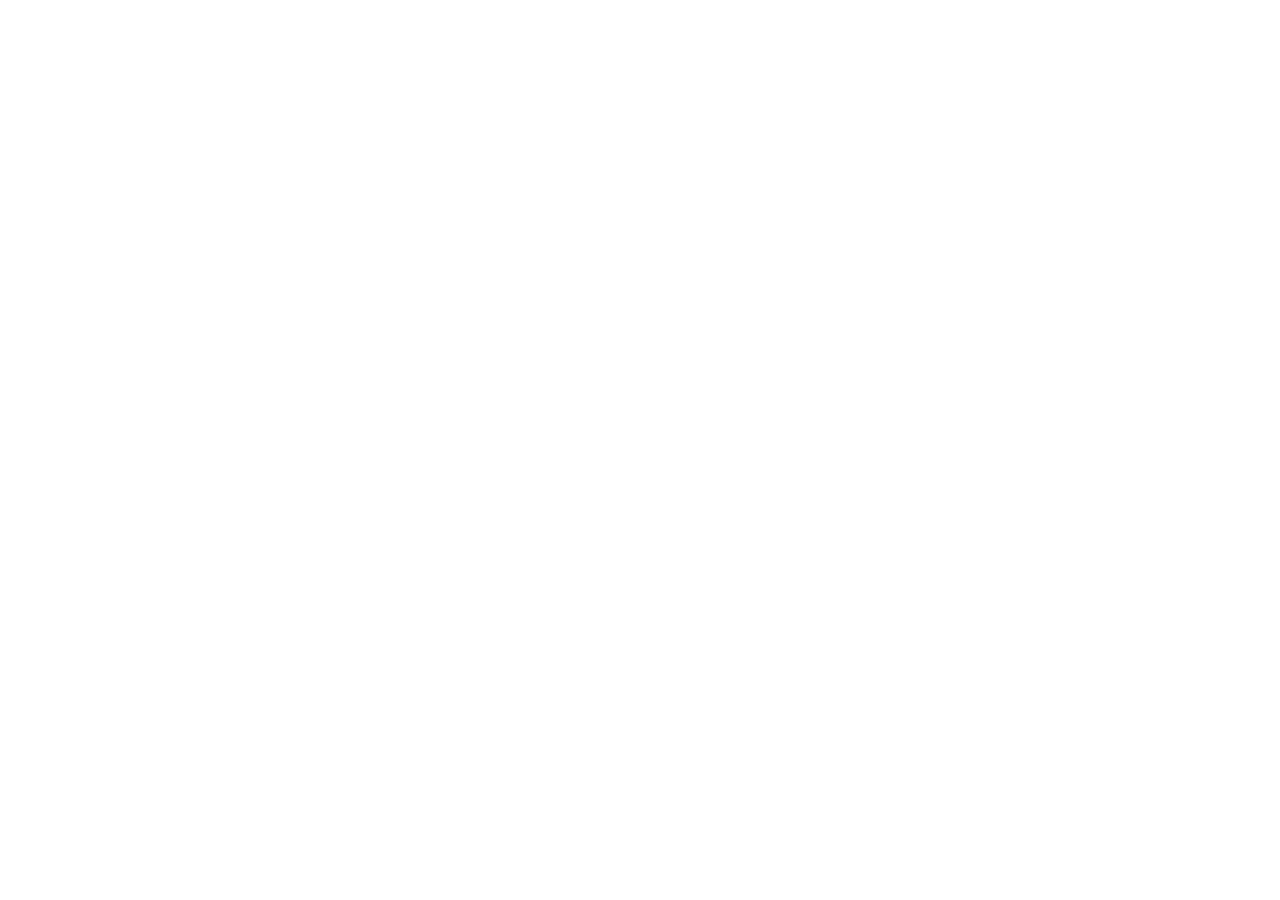
==== app/public/index.html @ 3e48fee1 "Make the CMS installable as a standalone app named "Satima CMS" - site.webmanifest: display standalo" ====
<!doctype html>
<html lang="en"><head><meta charset="utf-8"><meta name="viewport" content="width=device-width,initial-scale=1"><title>Satima Farmhouse CMS · Admin</title><link rel="icon" href="/favicon.ico" type="image/x-icon"><link rel="icon" type="image/png" sizes="32x32" href="/favicon-32.png"><link rel="apple-touch-icon" sizes="180x180" href="/apple-touch-icon.png"><link rel="manifest" href="/site.webmanifest"><meta name="theme-color" content="#234b3e"><meta name="application-name" content="Satima CMS"><meta name="apple-mobile-web-app-capable" content="yes"><meta name="mobile-web-app-capable" content="yes"><meta name="apple-mobile-web-app-title" content="Satima CMS"><meta name="apple-mobile-web-app-status-bar-style" content="default"><script src="/pwa.js" defer></script><link rel="stylesheet" href="/style.css"><script src="/dates.js" defer></script><script src="/login.js" defer></script><script src="/customers.js" defer></script><script src="/distributors.js" defer></script><script src="/photo-tools.js" defer></script><script src="/milk.js" defer></script><script src="/milk-operations.js" defer></script><script src="/kra-ui.js" defer></script><script src="/milk-performance.js" defer></script><script src="/home-support.js" defer></script><script src="/flagged-review.js" defer></script><script src="/navigation.js" defer></script><script src="/app.js" defer></script></head>
<body>
<section id="login" class="login-wrap" hidden><div class="login-brand"><div><span class="wordmark">SATIMA<span>FARMHOUSE</span></span><span class="eyebrow">MORNING DEW OPERATIONS</span></div><div><h1>Good records.<br>Better mornings.</h1><p>A home for your farmers, their registrations,<br>and the details that keep you connected.</p></div><span class="muted-light">Farmer management · Morning Dew Operations</span></div><form id="login-form" class="login-form" novalidate><span class="eyebrow">WELCOME BACK</span><h2>Admin Panel</h2><p>Sign in to use account</p><label for="login-username">Username</label><input id="login-username" name="username" autocomplete="username" aria-describedby="login-error"><div class="login-password-group"><label for="login-password">Password</label><div class="login-password-field"><input id="login-password" name="password" type="password" autocomplete="current-password" aria-describedby="login-error"><button id="password-toggle" type="button" aria-label="Show password" aria-pressed="false"><svg class="eye-open" viewBox="0 0 24 24" aria-hidden="true"><path d="M2 12s3.5-6 10-6 10 6 10 6-3.5 6-10 6S2 12 2 12Z"/><circle cx="12" cy="12" r="3"/></svg><svg class="eye-closed" viewBox="0 0 24 24" aria-hidden="true"><path d="M3 3 21 21M10.6 6.1A12 12 0 0 1 12 6c6.5 0 10 6 10 6a14 14 0 0 1-3.2 3.6M6.2 8.2C3.5 9.8 2 12 2 12s3.5 6 10 6a11.4 11.4 0 0 0 4.1-.8"/><path d="M10 10a3 3 0 0 0 4 4"/></svg></button></div></div><p id="login-error" class="error login-error" role="alert" hidden><span class="login-error-icon" aria-hidden="true">!</span><span data-login-error-text></span></p><button class="primary" data-login-submit><span data-login-button-label>Sign in</span><span data-login-button-icon>→</span></button></form></section>
<div id="workspace" hidden><button class="nav-backdrop" id="nav-backdrop" type="button" aria-label="Close navigation menu" tabindex="-1"></button><aside id="workspace-sidebar" aria-label="Workspace navigation"><div class="sidebar-brand"><a class="wordmark" href="/" aria-label="Satima Farmhouse home">SATIMA<span>FARMHOUSE</span></a><button id="sidebar-collapse" type="button" class="sidebar-collapse" aria-label="Collapse sidebar" aria-expanded="true" aria-controls="workspace-sidebar"><span aria-hidden="true">‹</span></button><button id="drawer-close" type="button" class="drawer-close" aria-label="Close menu"><span aria-hidden="true">×</span></button></div><div class="sidebar-identity"><span class="workspace-role">Admin Panel</span></div><nav class="primary-nav" aria-label="Primary navigation"><div class="nav-group"><span class="nav-label">Overview</span><a class="nav" data-nav="home" href="/" aria-label="Home"><svg class="nav-icon" viewBox="0 0 24 24" aria-hidden="true" focusable="false"><path d="m3 10 9-7 9 7v10a1 1 0 0 1-1 1h-5v-7H9v7H4a1 1 0 0 1-1-1z"/></svg><span>Home</span></a><a class="nav" data-nav="collections" href="/collections" aria-label="Collections"><svg class="nav-icon" viewBox="0 0 24 24" aria-hidden="true" focusable="false"><path d="M4 3h16v18l-4-2-4 2-4-2-4 2V3ZM8 7h8M8 11h8M8 15h4"/></svg><span>Collections</span></a><a class="nav" data-nav="daily-reports" href="/daily-reports" aria-label="Daily Reports"><svg class="nav-icon" viewBox="0 0 24 24" aria-hidden="true" focusable="false"><rect x="3" y="5" width="18" height="16" rx="2"/><path d="M16 3v4M8 3v4M3 10h18M8 14h3M8 17h7"/></svg><span>Daily Reports</span></a></div><div class="nav-group"><span class="nav-label">Directories</span><a class="nav" data-nav="farmers" href="/farmers" aria-label="Farmers"><svg class="nav-icon" viewBox="0 0 24 24" aria-hidden="true" focusable="false"><path d="M16 21v-2a4 4 0 0 0-4-4H6a4 4 0 0 0-4 4v2"/><circle cx="9" cy="7" r="4"/><path d="M22 21v-2a4 4 0 0 0-3-3.87M16 3.13a4 4 0 0 1 0 7.75"/></svg><span>Farmers</span></a><a class="nav" data-nav="customers" href="/customers" aria-label="Customers"><svg class="nav-icon" viewBox="0 0 24 24" aria-hidden="true" focusable="false"><circle cx="10" cy="8" r="4"/><path d="M3 21v-2a7 7 0 0 1 14 0v2M19 8h3m-1.5-1.5v3"/></svg><span>Customers</span></a><a class="nav" data-nav="distributors" href="/distributors" aria-label="Distributors"><svg class="nav-icon" viewBox="0 0 24 24" aria-hidden="true" focusable="false"><path d="M3 6h11v12H3zM14 10h4l3 3v5h-7z"/><circle cx="7.5" cy="19" r="1.5"/><circle cx="17.5" cy="19" r="1.5"/></svg><span>Distributors</span></a></div><div class="nav-group"><span class="nav-label">Milk Operations</span><a class="nav" data-nav="milk" href="/milk-collection" aria-label="Milk Collection"><svg class="nav-icon" viewBox="0 0 24 24" aria-hidden="true" focusable="false"><path d="M9 3h6m-5 0v5l-3 4v8a1 1 0 0 0 1 1h8a1 1 0 0 0 1-1v-8l-3-4V3M8 13h8"/></svg><span>Milk Collection</span></a><a class="nav" data-nav="processing" href="/milk-processing" aria-label="Milk Processing"><svg class="nav-icon" viewBox="0 0 24 24" aria-hidden="true" focusable="false"><path d="M4 21v-7m0-4V3m8 18v-9m0-4V3m8 18v-5m0-4V3M2 10h4m4-2h4m4 7h4"/></svg><span>Milk Processing</span></a><a class="nav" data-nav="distribution" href="/milk-distribution" aria-label="Milk Distribution"><svg class="nav-icon" viewBox="0 0 24 24" aria-hidden="true" focusable="false"><path d="m12 3 9 5-9 5-9-5 9-5Z"/><path d="M3 8v9l9 5 9-5V8M12 13v9m-4-12 9-5"/></svg><span>Milk Distribution</span></a></div><div class="nav-group"><span class="nav-label">Assistance</span><a class="nav" data-nav="support" href="/contact-support" aria-label="Contact Support"><svg class="nav-icon" viewBox="0 0 24 24" aria-hidden="true" focusable="false"><path d="M3 14v-3a9 9 0 0 1 18 0v3"/><path d="M5 14h3v6H6a3 3 0 0 1-3-3v-1a2 2 0 0 1 2-2Zm14 0h-3v6h2a3 3 0 0 0 3-3v-1a2 2 0 0 0-2-2ZM12 21h3"/></svg><span>Contact Support</span></a></div></nav><div class="sidebar-foot"><button id="logout" class="logout" aria-label="Sign out" title="Sign out"><svg class="nav-icon" viewBox="0 0 24 24" aria-hidden="true"><path d="M10 17l5-5-5-5M15 12H3"/><path d="M12 3h7a2 2 0 0 1 2 2v14a2 2 0 0 1-2 2h-7"/></svg><span>Sign out</span></button></div></aside><main><header class="workspace-header"><button id="menu-toggle" class="menu-toggle" type="button" aria-label="Open menu" aria-expanded="false" aria-controls="workspace-sidebar"><svg viewBox="0 0 24 24" aria-hidden="true"><path d="M4 6h16M4 12h16M4 18h16"/></svg><span>Menu</span></button><a class="mobile-wordmark" href="/">SATIMA<span>FARMHOUSE</span></a><span class="portal-badge">Admin Panel</span><div class="header-location"><span>Satima Farmhouse CMS · Admin <span class="slash">/</span> <strong id="breadcrumb">Farmers</strong></span></div><span class="operator">MD <span>Operations team</span></span></header><div id="farmer-content" class="content"><a id="back-directory" class="back-directory" href="/farmers" hidden>← Back to Farmer Directory</a><div class="heading"><div><span class="eyebrow">OUR FARMING COMMUNITY</span><h1 id="page-title">Farmer Directory</h1><p id="admin-panel-label" class="admin-panel-label">Admin Panel</p><p id="page-subtitle">Every farmer, every detail. All in one place.</p><p id="category-total" class="category-total" hidden></p></div><div class="heading-actions"><a class="primary" href="/farmers/kra-verification">KRA Verification</a><button id="new-farmer" class="primary">Register Farmer</button></div></div><div id="stats" class="stats"></div><section class="supplier-categories" aria-labelledby="supplier-categories-title"><h2 id="supplier-categories-title">Supplier Categories</h2><p class="category-guidance">Select a category to view farmers →</p><div id="category-summary" class="category-summary" aria-live="polite"></div><p id="category-incomplete" class="category-incomplete"></p></section><section class="directory"><div class="toolbar"><label class="search"><span>⌕</span><input id="search" aria-label="Search farmers" placeholder="Search any column" autocomplete="off"></label><details id="directory-filters" class="directory-filters"><summary>Sort by</summary><div class="filter-panel"><label>View<select id="scope"><option value="registered">Farmer directory</option><option value="all">All records</option><option value="review">Needs review</option></select></label><label>Category<select id="category"><option value="">All categories</option><option>Satima Farmers</option><option>Larger Sagana Farmers</option><option>Kangema Farmers</option><option>Others</option><option value="unassigned">Not Assigned</option></select></label><label>Registration<select id="registration"><option value="">All statuses</option><option value="registered">Registered</option><option value="not_registered">Not Registered</option><option value="review_required">Review Required</option></select></label><label>Gender<select id="gender"><option value="">All genders</option><option value="male">Male</option><option value="female">Female</option><option value="not_verified">Not verified</option></select></label><label>Sort<select id="sort"><option value="customer_id:asc">Farmer ID</option><option value="created_at:desc">Latest added</option><option value="full_name:asc">Farmer Name</option><option value="registration_date:desc">Registration date</option><option value="date_of_birth:asc">Date of Birth</option><option value="preferred_language:asc">Preferred Language</option><option value="status:asc">Status</option></select></label><button id="clear-filters" type="button" class="link-button">Clear Filters</button></div></details></div><div id="directory" aria-live="polite"></div></section><p class="footer-note">Private farmer records · Satima Farmhouse · Morning Dew Operations</p></div><div id="kra-content" class="content" hidden><a id="kra-back" class="back-directory" href="/farmers">← Back to Farmer Directory</a><div class="heading"><div><span id="kra-page-label" class="eyebrow">FARMER MANAGEMENT</span><h1 id="kra-page-title">KRA Verification</h1><p class="admin-panel-label">Admin Panel</p><p id="kra-page-subtitle">Review recorded PINs against the official KRA PIN Checker. Format alone does not verify a PIN.</p><p id="kra-category-total" class="category-total" hidden></p></div></div><div id="kra-stats" class="kra-stats" aria-live="polite"></div><section class="directory"><div class="toolbar"><label class="search"><span>⌕</span><input id="kra-search" aria-label="Search KRA verification records" placeholder="Search farmer, ID or KRA PIN" autocomplete="off"></label><a class="secondary" href="https://itax.kra.go.ke/KRA-Portal/pinChecker.htm" target="_blank" rel="noopener noreferrer">Open KRA PIN Checker ↗</a></div><div id="kra-table" aria-live="polite"></div></section></div><div id="stakeholder-content" class="content" hidden><div class="heading"><div><span id="stakeholder-label" class="eyebrow"></span><h1 id="stakeholder-title"></h1><p class="admin-panel-label">Admin Panel</p><p id="stakeholder-description"></p></div></div><section class="directory stakeholder-directory" aria-labelledby="stakeholder-empty-title"><div class="empty"><span class="empty-icon" aria-hidden="true">▤</span><h2 id="stakeholder-empty-title"></h2><p id="stakeholder-empty-description"></p></div></section><p class="footer-note">Satima Farmhouse · Morning Dew Operations</p></div><div id="home-support-content" class="content" hidden></div><div id="milk-content" class="content" hidden></div><div id="milk-operations-content" class="content" hidden></div></main></div>
<dialog id="detail-dialog"><div id="detail"></div></dialog>
<dialog id="edit-dialog"><form id="farmer-form"><div class="dialog-head"><div><span class="eyebrow">FARMER REGISTRATION</span><h2 id="edit-title">Register farmer</h2></div><button type="button" class="icon-button" data-close="edit-dialog" aria-label="Close form">×</button></div><div id="form-fields" class="dialog-body"></div><div class="dialog-actions"><span id="form-error" class="error" role="alert"></span><button type="button" class="secondary" data-close="edit-dialog">Cancel</button><button class="primary" id="save-farmer">Save farmer</button></div></form></dialog>
<dialog id="issue-dialog"><form id="issue-form"><div class="dialog-head"><h2 id="issue-title">Add cleaning note</h2><button type="button" class="icon-button" data-close="issue-dialog" aria-label="Close note">×</button></div><div class="dialog-body"><label id="issue-field-label">Field to review<input name="field_name" maxlength="300"></label><label id="issue-note-label">Note<textarea name="note" required maxlength="2000" rows="5"></textarea></label><p class="muted">Resolving a note records your explanation. It does not automatically change farmer details or consent evidence.</p><p id="issue-error" class="error" role="alert"></p></div><div class="dialog-actions"><button class="primary">Save note</button></div></form></dialog>
<dialog id="kra-dialog"><div class="dialog-head"><div><span class="eyebrow">OFFICIAL PIN REVIEW</span><h2 id="kra-dialog-title">Review KRA PIN</h2></div><button class="icon-button" type="button" data-close="kra-dialog" aria-label="Close KRA review">×</button></div><div class="dialog-body"><div id="kra-record"></div><div id="kra-history"></div><form id="kra-form"><h3>Record official check</h3><p class="muted">Use the <a href="https://itax.kra.go.ke/KRA-Portal/pinChecker.htm" target="_blank" rel="noopener noreferrer">official KRA PIN Checker ↗</a> first. This form records what you observed; it does not contact KRA.</p><div class="form-grid"><label>Outcome<select name="outcome" required><option value="">Choose outcome</option><option value="verified">Verified with KRA</option><option value="failed">Failed</option><option value="unavailable">Checker unavailable</option><option value="needs_review">Needs review</option></select></label><label>Taxpayer name returned by KRA<input name="taxpayer_name" maxlength="300"></label><label>PIN status returned by KRA<select name="pin_status"><option value="">Choose PIN status</option><option value="Active">Active</option><option value="Inactive">Inactive</option><option value="Unable to Confirm">Unable to Confirm</option></select><small id="kra-previous-status" class="muted"></small></label><label>Verification date<input name="checked_at" type="date" required></label><label>Verified by<input name="checked_by" maxlength="150" required></label></div><label>Remarks<textarea name="remarks" maxlength="2000" rows="3"></textarea></label><p id="kra-form-error" class="error" role="alert"></p><button class="primary" id="kra-save">Save verification record</button></form></div></dialog><div id="toast" role="status" hidden></div>
</body></html>
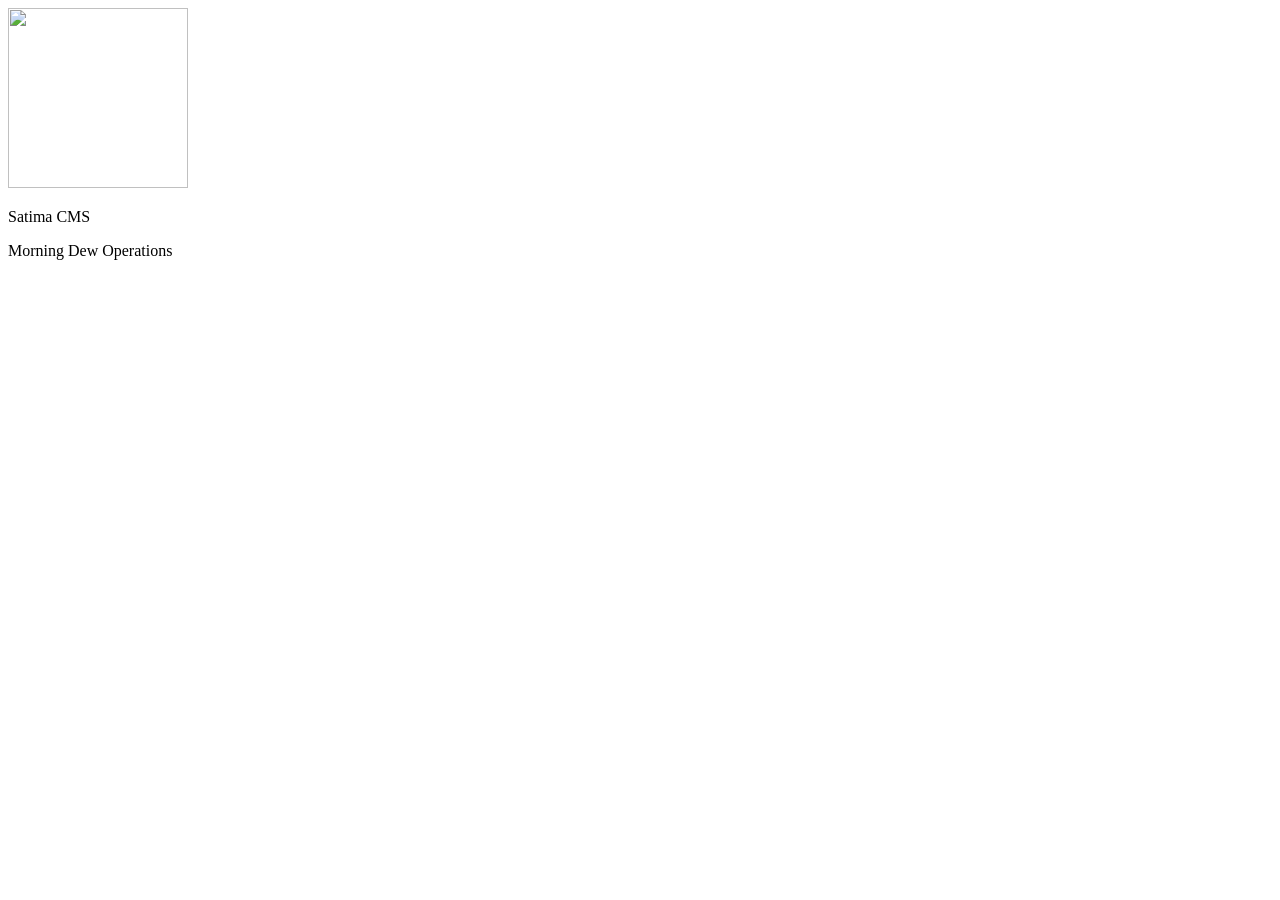
==== commit fae9b865: "Add a 3-second launch splash for the installed Satima CMS app Android's own PWA splash closes at fir" ====
--- a/app/public/index.html
+++ b/app/public/index.html
@@ -1,6 +1,6 @@
 <!doctype html>
-<html lang="en"><head><meta charset="utf-8"><meta name="viewport" content="width=device-width,initial-scale=1"><title>Satima Farmhouse CMS · Admin</title><link rel="icon" href="/favicon.ico" type="image/x-icon"><link rel="icon" type="image/png" sizes="32x32" href="/favicon-32.png"><link rel="apple-touch-icon" sizes="180x180" href="/apple-touch-icon.png"><link rel="manifest" href="/site.webmanifest"><meta name="theme-color" content="#234b3e"><meta name="application-name" content="Satima CMS"><meta name="apple-mobile-web-app-capable" content="yes"><meta name="mobile-web-app-capable" content="yes"><meta name="apple-mobile-web-app-title" content="Satima CMS"><meta name="apple-mobile-web-app-status-bar-style" content="default"><script src="/pwa.js" defer></script><link rel="stylesheet" href="/style.css"><script src="/dates.js" defer></script><script src="/login.js" defer></script><script src="/customers.js" defer></script><script src="/distributors.js" defer></script><script src="/photo-tools.js" defer></script><script src="/milk.js" defer></script><script src="/milk-operations.js" defer></script><script src="/kra-ui.js" defer></script><script src="/milk-performance.js" defer></script><script src="/home-support.js" defer></script><script src="/flagged-review.js" defer></script><script src="/navigation.js" defer></script><script src="/app.js" defer></script></head>
-<body>
+<html lang="en"><head><meta charset="utf-8"><meta name="viewport" content="width=device-width,initial-scale=1"><title>Satima Farmhouse CMS · Admin</title><link rel="icon" href="/favicon.ico" type="image/x-icon"><link rel="icon" type="image/png" sizes="32x32" href="/favicon-32.png"><link rel="apple-touch-icon" sizes="180x180" href="/apple-touch-icon.png"><link rel="manifest" href="/site.webmanifest"><meta name="theme-color" content="#234b3e"><meta name="application-name" content="Satima CMS"><meta name="apple-mobile-web-app-capable" content="yes"><meta name="mobile-web-app-capable" content="yes"><meta name="apple-mobile-web-app-title" content="Satima CMS"><meta name="apple-mobile-web-app-status-bar-style" content="default"><script src="/pwa.js"></script><link rel="stylesheet" href="/style.css"><script src="/dates.js" defer></script><script src="/login.js" defer></script><script src="/customers.js" defer></script><script src="/distributors.js" defer></script><script src="/photo-tools.js" defer></script><script src="/milk.js" defer></script><script src="/milk-operations.js" defer></script><script src="/kra-ui.js" defer></script><script src="/milk-performance.js" defer></script><script src="/home-support.js" defer></script><script src="/flagged-review.js" defer></script><script src="/navigation.js" defer></script><script src="/app.js" defer></script></head>
+<body><div class="app-splash" aria-hidden="true"><img src="/icon-512.png" alt="" width="180" height="180"><p class="app-splash-name">Satima CMS</p><p class="app-splash-tag">Morning Dew Operations</p><span class="app-splash-bar"></span></div>
 <section id="login" class="login-wrap" hidden><div class="login-brand"><div><span class="wordmark">SATIMA<span>FARMHOUSE</span></span><span class="eyebrow">MORNING DEW OPERATIONS</span></div><div><h1>Good records.<br>Better mornings.</h1><p>A home for your farmers, their registrations,<br>and the details that keep you connected.</p></div><span class="muted-light">Farmer management · Morning Dew Operations</span></div><form id="login-form" class="login-form" novalidate><span class="eyebrow">WELCOME BACK</span><h2>Admin Panel</h2><p>Sign in to use account</p><label for="login-username">Username</label><input id="login-username" name="username" autocomplete="username" aria-describedby="login-error"><div class="login-password-group"><label for="login-password">Password</label><div class="login-password-field"><input id="login-password" name="password" type="password" autocomplete="current-password" aria-describedby="login-error"><button id="password-toggle" type="button" aria-label="Show password" aria-pressed="false"><svg class="eye-open" viewBox="0 0 24 24" aria-hidden="true"><path d="M2 12s3.5-6 10-6 10 6 10 6-3.5 6-10 6S2 12 2 12Z"/><circle cx="12" cy="12" r="3"/></svg><svg class="eye-closed" viewBox="0 0 24 24" aria-hidden="true"><path d="M3 3 21 21M10.6 6.1A12 12 0 0 1 12 6c6.5 0 10 6 10 6a14 14 0 0 1-3.2 3.6M6.2 8.2C3.5 9.8 2 12 2 12s3.5 6 10 6a11.4 11.4 0 0 0 4.1-.8"/><path d="M10 10a3 3 0 0 0 4 4"/></svg></button></div></div><p id="login-error" class="error login-error" role="alert" hidden><span class="login-error-icon" aria-hidden="true">!</span><span data-login-error-text></span></p><button class="primary" data-login-submit><span data-login-button-label>Sign in</span><span data-login-button-icon>→</span></button></form></section>
 <div id="workspace" hidden><button class="nav-backdrop" id="nav-backdrop" type="button" aria-label="Close navigation menu" tabindex="-1"></button><aside id="workspace-sidebar" aria-label="Workspace navigation"><div class="sidebar-brand"><a class="wordmark" href="/" aria-label="Satima Farmhouse home">SATIMA<span>FARMHOUSE</span></a><button id="sidebar-collapse" type="button" class="sidebar-collapse" aria-label="Collapse sidebar" aria-expanded="true" aria-controls="workspace-sidebar"><span aria-hidden="true">‹</span></button><button id="drawer-close" type="button" class="drawer-close" aria-label="Close menu"><span aria-hidden="true">×</span></button></div><div class="sidebar-identity"><span class="workspace-role">Admin Panel</span></div><nav class="primary-nav" aria-label="Primary navigation"><div class="nav-group"><span class="nav-label">Overview</span><a class="nav" data-nav="home" href="/" aria-label="Home"><svg class="nav-icon" viewBox="0 0 24 24" aria-hidden="true" focusable="false"><path d="m3 10 9-7 9 7v10a1 1 0 0 1-1 1h-5v-7H9v7H4a1 1 0 0 1-1-1z"/></svg><span>Home</span></a><a class="nav" data-nav="collections" href="/collections" aria-label="Collections"><svg class="nav-icon" viewBox="0 0 24 24" aria-hidden="true" focusable="false"><path d="M4 3h16v18l-4-2-4 2-4-2-4 2V3ZM8 7h8M8 11h8M8 15h4"/></svg><span>Collections</span></a><a class="nav" data-nav="daily-reports" href="/daily-reports" aria-label="Daily Reports"><svg class="nav-icon" viewBox="0 0 24 24" aria-hidden="true" focusable="false"><rect x="3" y="5" width="18" height="16" rx="2"/><path d="M16 3v4M8 3v4M3 10h18M8 14h3M8 17h7"/></svg><span>Daily Reports</span></a></div><div class="nav-group"><span class="nav-label">Directories</span><a class="nav" data-nav="farmers" href="/farmers" aria-label="Farmers"><svg class="nav-icon" viewBox="0 0 24 24" aria-hidden="true" focusable="false"><path d="M16 21v-2a4 4 0 0 0-4-4H6a4 4 0 0 0-4 4v2"/><circle cx="9" cy="7" r="4"/><path d="M22 21v-2a4 4 0 0 0-3-3.87M16 3.13a4 4 0 0 1 0 7.75"/></svg><span>Farmers</span></a><a class="nav" data-nav="customers" href="/customers" aria-label="Customers"><svg class="nav-icon" viewBox="0 0 24 24" aria-hidden="true" focusable="false"><circle cx="10" cy="8" r="4"/><path d="M3 21v-2a7 7 0 0 1 14 0v2M19 8h3m-1.5-1.5v3"/></svg><span>Customers</span></a><a class="nav" data-nav="distributors" href="/distributors" aria-label="Distributors"><svg class="nav-icon" viewBox="0 0 24 24" aria-hidden="true" focusable="false"><path d="M3 6h11v12H3zM14 10h4l3 3v5h-7z"/><circle cx="7.5" cy="19" r="1.5"/><circle cx="17.5" cy="19" r="1.5"/></svg><span>Distributors</span></a></div><div class="nav-group"><span class="nav-label">Milk Operations</span><a class="nav" data-nav="milk" href="/milk-collection" aria-label="Milk Collection"><svg class="nav-icon" viewBox="0 0 24 24" aria-hidden="true" focusable="false"><path d="M9 3h6m-5 0v5l-3 4v8a1 1 0 0 0 1 1h8a1 1 0 0 0 1-1v-8l-3-4V3M8 13h8"/></svg><span>Milk Collection</span></a><a class="nav" data-nav="processing" href="/milk-processing" aria-label="Milk Processing"><svg class="nav-icon" viewBox="0 0 24 24" aria-hidden="true" focusable="false"><path d="M4 21v-7m0-4V3m8 18v-9m0-4V3m8 18v-5m0-4V3M2 10h4m4-2h4m4 7h4"/></svg><span>Milk Processing</span></a><a class="nav" data-nav="distribution" href="/milk-distribution" aria-label="Milk Distribution"><svg class="nav-icon" viewBox="0 0 24 24" aria-hidden="true" focusable="false"><path d="m12 3 9 5-9 5-9-5 9-5Z"/><path d="M3 8v9l9 5 9-5V8M12 13v9m-4-12 9-5"/></svg><span>Milk Distribution</span></a></div><div class="nav-group"><span class="nav-label">Assistance</span><a class="nav" data-nav="support" href="/contact-support" aria-label="Contact Support"><svg class="nav-icon" viewBox="0 0 24 24" aria-hidden="true" focusable="false"><path d="M3 14v-3a9 9 0 0 1 18 0v3"/><path d="M5 14h3v6H6a3 3 0 0 1-3-3v-1a2 2 0 0 1 2-2Zm14 0h-3v6h2a3 3 0 0 0 3-3v-1a2 2 0 0 0-2-2ZM12 21h3"/></svg><span>Contact Support</span></a></div></nav><div class="sidebar-foot"><button id="logout" class="logout" aria-label="Sign out" title="Sign out"><svg class="nav-icon" viewBox="0 0 24 24" aria-hidden="true"><path d="M10 17l5-5-5-5M15 12H3"/><path d="M12 3h7a2 2 0 0 1 2 2v14a2 2 0 0 1-2 2h-7"/></svg><span>Sign out</span></button></div></aside><main><header class="workspace-header"><button id="menu-toggle" class="menu-toggle" type="button" aria-label="Open menu" aria-expanded="false" aria-controls="workspace-sidebar"><svg viewBox="0 0 24 24" aria-hidden="true"><path d="M4 6h16M4 12h16M4 18h16"/></svg><span>Menu</span></button><a class="mobile-wordmark" href="/">SATIMA<span>FARMHOUSE</span></a><span class="portal-badge">Admin Panel</span><div class="header-location"><span>Satima Farmhouse CMS · Admin <span class="slash">/</span> <strong id="breadcrumb">Farmers</strong></span></div><span class="operator">MD <span>Operations team</span></span></header><div id="farmer-content" class="content"><a id="back-directory" class="back-directory" href="/farmers" hidden>← Back to Farmer Directory</a><div class="heading"><div><span class="eyebrow">OUR FARMING COMMUNITY</span><h1 id="page-title">Farmer Directory</h1><p id="admin-panel-label" class="admin-panel-label">Admin Panel</p><p id="page-subtitle">Every farmer, every detail. All in one place.</p><p id="category-total" class="category-total" hidden></p></div><div class="heading-actions"><a class="primary" href="/farmers/kra-verification">KRA Verification</a><button id="new-farmer" class="primary">Register Farmer</button></div></div><div id="stats" class="stats"></div><section class="supplier-categories" aria-labelledby="supplier-categories-title"><h2 id="supplier-categories-title">Supplier Categories</h2><p class="category-guidance">Select a category to view farmers →</p><div id="category-summary" class="category-summary" aria-live="polite"></div><p id="category-incomplete" class="category-incomplete"></p></section><section class="directory"><div class="toolbar"><label class="search"><span>⌕</span><input id="search" aria-label="Search farmers" placeholder="Search any column" autocomplete="off"></label><details id="directory-filters" class="directory-filters"><summary>Sort by</summary><div class="filter-panel"><label>View<select id="scope"><option value="registered">Farmer directory</option><option value="all">All records</option><option value="review">Needs review</option></select></label><label>Category<select id="category"><option value="">All categories</option><option>Satima Farmers</option><option>Larger Sagana Farmers</option><option>Kangema Farmers</option><option>Others</option><option value="unassigned">Not Assigned</option></select></label><label>Registration<select id="registration"><option value="">All statuses</option><option value="registered">Registered</option><option value="not_registered">Not Registered</option><option value="review_required">Review Required</option></select></label><label>Gender<select id="gender"><option value="">All genders</option><option value="male">Male</option><option value="female">Female</option><option value="not_verified">Not verified</option></select></label><label>Sort<select id="sort"><option value="customer_id:asc">Farmer ID</option><option value="created_at:desc">Latest added</option><option value="full_name:asc">Farmer Name</option><option value="registration_date:desc">Registration date</option><option value="date_of_birth:asc">Date of Birth</option><option value="preferred_language:asc">Preferred Language</option><option value="status:asc">Status</option></select></label><button id="clear-filters" type="button" class="link-button">Clear Filters</button></div></details></div><div id="directory" aria-live="polite"></div></section><p class="footer-note">Private farmer records · Satima Farmhouse · Morning Dew Operations</p></div><div id="kra-content" class="content" hidden><a id="kra-back" class="back-directory" href="/farmers">← Back to Farmer Directory</a><div class="heading"><div><span id="kra-page-label" class="eyebrow">FARMER MANAGEMENT</span><h1 id="kra-page-title">KRA Verification</h1><p class="admin-panel-label">Admin Panel</p><p id="kra-page-subtitle">Review recorded PINs against the official KRA PIN Checker. Format alone does not verify a PIN.</p><p id="kra-category-total" class="category-total" hidden></p></div></div><div id="kra-stats" class="kra-stats" aria-live="polite"></div><section class="directory"><div class="toolbar"><label class="search"><span>⌕</span><input id="kra-search" aria-label="Search KRA verification records" placeholder="Search farmer, ID or KRA PIN" autocomplete="off"></label><a class="secondary" href="https://itax.kra.go.ke/KRA-Portal/pinChecker.htm" target="_blank" rel="noopener noreferrer">Open KRA PIN Checker ↗</a></div><div id="kra-table" aria-live="polite"></div></section></div><div id="stakeholder-content" class="content" hidden><div class="heading"><div><span id="stakeholder-label" class="eyebrow"></span><h1 id="stakeholder-title"></h1><p class="admin-panel-label">Admin Panel</p><p id="stakeholder-description"></p></div></div><section class="directory stakeholder-directory" aria-labelledby="stakeholder-empty-title"><div class="empty"><span class="empty-icon" aria-hidden="true">▤</span><h2 id="stakeholder-empty-title"></h2><p id="stakeholder-empty-description"></p></div></section><p class="footer-note">Satima Farmhouse · Morning Dew Operations</p></div><div id="home-support-content" class="content" hidden></div><div id="milk-content" class="content" hidden></div><div id="milk-operations-content" class="content" hidden></div></main></div>
 <dialog id="detail-dialog"><div id="detail"></div></dialog>
